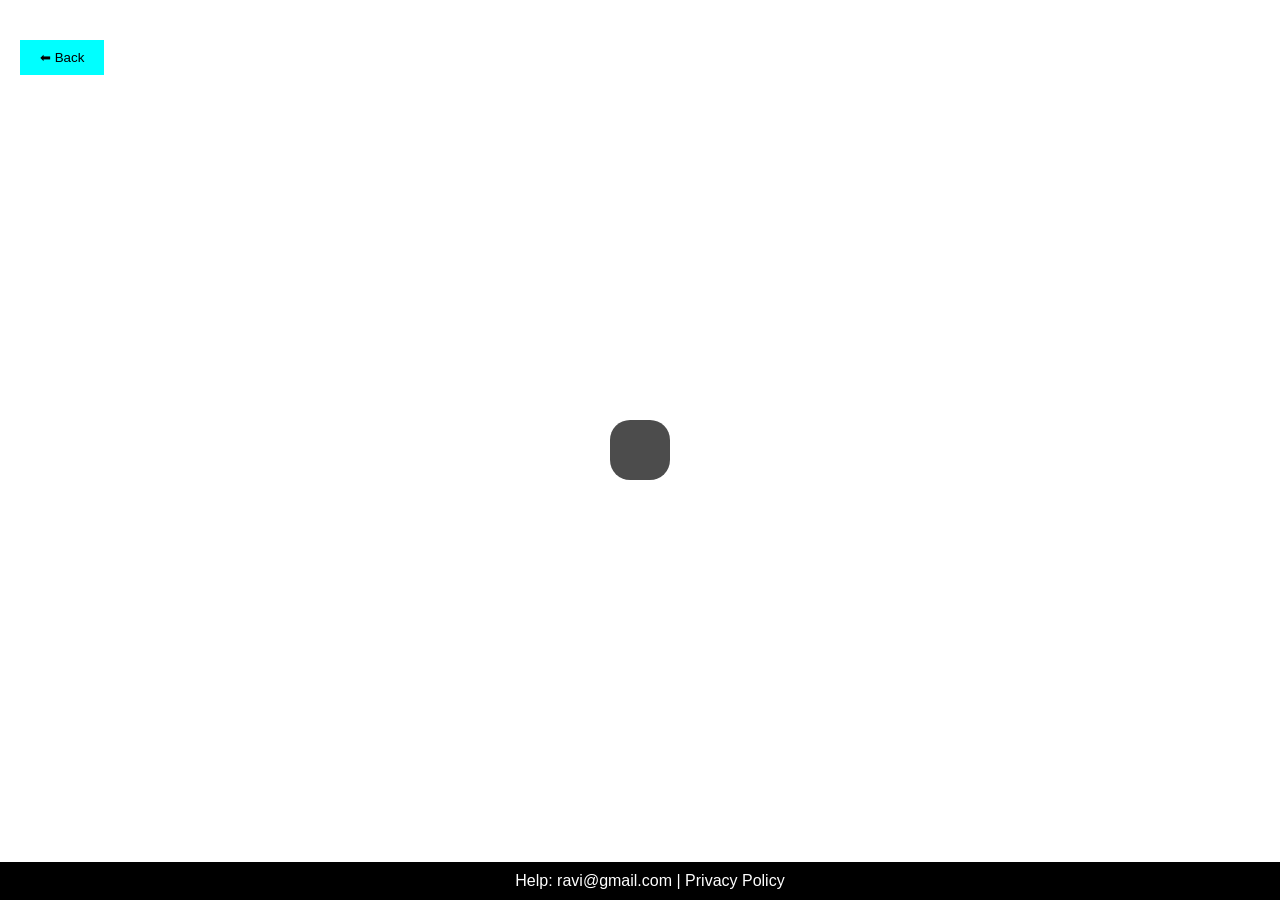
==== frontend/game.html @ 7039818c "gaming project" ====
<!DOCTYPE html>
<html>
<head>
<title>Game Details</title>

<style>
body {
    margin: 0;
    font-family: Arial;
    color: white;
    overflow: hidden;
}

/* video background */
video {
    position: fixed;
    width: 100%;
    height: 100%;
    object-fit: cover;
    z-index: -1;
}

/* layout */
.wrapper {
    display: flex;
    justify-content: center;
    align-items: center;
    height: 100vh;
}

/* 3D card */
.card {
    display: flex;
    gap: 30px;
    background: rgba(0,0,0,0.7);
    padding: 30px;
    border-radius: 20px;
    transform-style: preserve-3d;
    transition: transform 0.1s;
}

/* image */
.card img {
    width: 300px;
    border-radius: 15px;
}

/* text */
.info {
    max-width: 400px;
}

.info h1 {
    font-size: 35px;
}

.rating {
    color: gold;
    margin-top: 10px;
}

/* button */
button {
    margin-top: 20px;
    padding: 10px 20px;
    background: cyan;
    border: none;
    cursor: pointer;
}

/* modal */
.modal {
    display: none;
    position: fixed;
    top: 0;
    left: 0;
    width: 100%;
    height: 100%;
    background: rgba(0,0,0,0.9);
    justify-content: center;
    align-items: center;
}

.modal iframe {
    width: 80%;
    height: 60%;
}

.close {
    position: absolute;
    top: 20px;
    right: 30px;
    font-size: 30px;
    cursor: pointer;
}

/* back button */
.back {
    position: absolute;
    top: 20px;
    left: 20px;
}

/* footer */
footer {
    position: absolute;
    bottom: 0;
    width: 100%;
    text-align: center;
    background: black;
    padding: 10px;
}
</style>

</head>

<body>

<video id="bgVideo" autoplay muted loop></video>

<button class="back" onclick="goBack()">⬅ Back</button>

<div class="wrapper">
    <div class="card" id="card"></div>
</div>

<div class="modal" id="modal">
    <span class="close" onclick="closeModal()">✖</span>
    <iframe id="trailer"></iframe>
</div>

<footer>
Help: ravi@gmail.com | Privacy Policy
</footer>

<script>
function goBack() {
    window.location.href = "index.html";
}

const id = new URLSearchParams(window.location.search).get("id");

/* fetch game */
fetch(`http://localhost:5000/games/${id}`)
.then(res => res.json())
.then(game => {

    document.getElementById("bgVideo").src = game.video;

    document.getElementById("card").innerHTML = `
        <img src="${game.image}">
        <div class="info">
            <h1>${game.name}</h1>
            <p>${game.description}</p>
            <div class="rating">${game.rating}</div>
            <button onclick="openModal('${game.trailer}')">▶ Watch Trailer</button>
        </div>
    `;
});

/* 3D tilt effect */
const card = document.getElementById("card");

document.addEventListener("mousemove", (e) => {
    let x = (window.innerWidth / 2 - e.pageX) / 25;
    let y = (window.innerHeight / 2 - e.pageY) / 25;
    card.style.transform = `rotateY(${x}deg) rotateX(${y}deg)`;
});

/* modal */
function openModal(url) {
    document.getElementById("modal").style.display = "flex";
    document.getElementById("trailer").src = url;
}

function closeModal() {
    document.getElementById("modal").style.display = "none";
    document.getElementById("trailer").src = "";
}
</script>

</body>
</html>
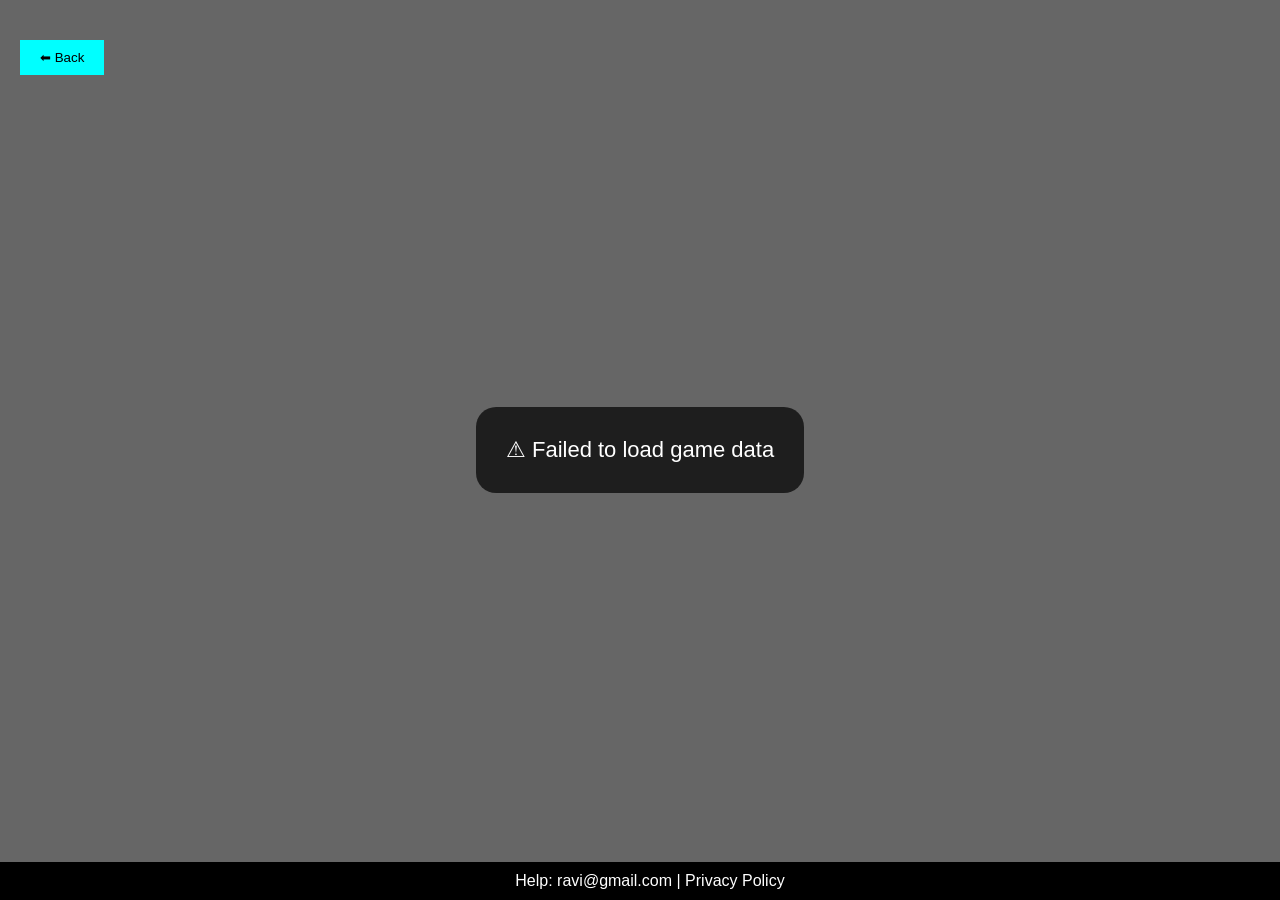
==== commit bf4fbbec: "docker + jenkins setup" ====
--- a/frontend/game.html
+++ b/frontend/game.html
@@ -17,6 +17,15 @@
     width: 100%;
     height: 100%;
     object-fit: cover;
+    z-index: -1;
+}
+
+/* overlay (dark effect) */
+.overlay {
+    position: fixed;
+    width: 100%;
+    height: 100%;
+    background: rgba(0,0,0,0.6);
     z-index: -1;
 }
 
@@ -36,7 +45,12 @@
     padding: 30px;
     border-radius: 20px;
     transform-style: preserve-3d;
-    transition: transform 0.1s;
+    transition: transform 0.1s, box-shadow 0.3s;
+}
+
+/* glow on hover */
+.card:hover {
+    box-shadow: 0 0 30px cyan;
 }
 
 /* image */
@@ -54,6 +68,7 @@
     font-size: 35px;
 }
 
+/* rating */
 .rating {
     color: gold;
     margin-top: 10px;
@@ -68,6 +83,12 @@
     cursor: pointer;
 }
 
+/* loading */
+.loading {
+    text-align: center;
+    font-size: 22px;
+}
+
 /* modal */
 .modal {
     display: none;
@@ -117,16 +138,17 @@
 <body>
 
 <video id="bgVideo" autoplay muted loop></video>
+<div class="overlay"></div>
 
 <button class="back" onclick="goBack()">⬅ Back</button>
 
 <div class="wrapper">
-    <div class="card" id="card"></div>
+    <div class="card loading" id="card">Loading game...</div>
 </div>
 
 <div class="modal" id="modal">
     <span class="close" onclick="closeModal()">✖</span>
-    <iframe id="trailer"></iframe>
+    <iframe id="trailer" allowfullscreen></iframe>
 </div>
 
 <footer>
@@ -140,30 +162,44 @@
 
 const id = new URLSearchParams(window.location.search).get("id");
 
-/* fetch game */
-fetch(`http://localhost:5000/games/${id}`)
+// 🔥 IMPORTANT: Use EC2 IP (NOT localhost)
+const API_URL = `http://44.204.137.194:5000/games/${id}`;
+
+fetch(API_URL)
 .then(res => res.json())
 .then(game => {
 
-    document.getElementById("bgVideo").src = game.video;
-
-    document.getElementById("card").innerHTML = `
-        <img src="${game.image}">
+    // fallback video
+    const video = document.getElementById("bgVideo");
+    video.src = game.video || "";
+
+    const card = document.getElementById("card");
+
+    card.classList.remove("loading");
+
+    card.innerHTML = `
+        <img src="${game.image}" alt="${game.name}">
         <div class="info">
             <h1>${game.name}</h1>
             <p>${game.description}</p>
-            <div class="rating">${game.rating}</div>
+            <div class="rating">⭐ ${game.rating}</div>
             <button onclick="openModal('${game.trailer}')">▶ Watch Trailer</button>
         </div>
     `;
+})
+
+.catch(err => {
+    document.getElementById("card").innerHTML = "⚠ Failed to load game data";
+    console.error(err);
 });
 
 /* 3D tilt effect */
-const card = document.getElementById("card");
-
 document.addEventListener("mousemove", (e) => {
+    const card = document.getElementById("card");
+
     let x = (window.innerWidth / 2 - e.pageX) / 25;
     let y = (window.innerHeight / 2 - e.pageY) / 25;
+
     card.style.transform = `rotateY(${x}deg) rotateX(${y}deg)`;
 });
 
@@ -180,4 +216,4 @@
 </script>
 
 </body>
-</html>
+</html>
